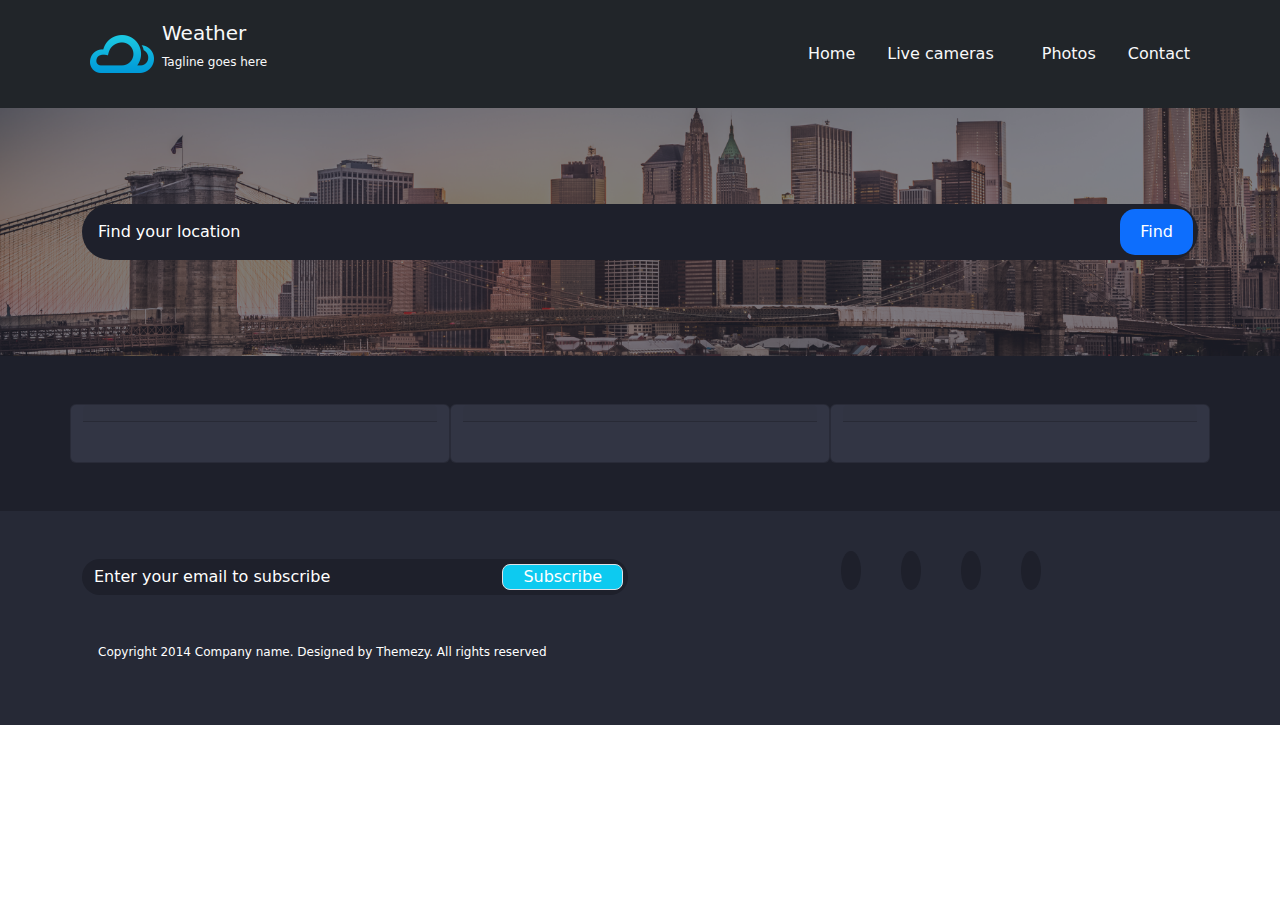
==== index.html @ d646cb18 "Add files via upload" ====
<!DOCTYPE html>
<html lang="en">
<head>
    <meta charset="UTF-8">
    <meta name="viewport" content="width=device-width, initial-scale=1.0">
  <link rel="stylesheet" href="../style/bootstrap.min.css">
  <link rel="stylesheet" href="https://cdnjs.cloudflare.com/ajax/libs/font-awesome/6.7.1/css/all.min.css" integrity="sha512-5Hs3dF2AEPkpNAR7UiOHba+lRSJNeM2ECkwxUIxC1Q/FLycGTbNapWXB4tP889k5T5Ju8fs4b1P5z/iB4nMfSQ==" crossorigin="anonymous" referrerpolicy="no-referrer" />
  <link rel="stylesheet" href="/style/style.css">
    <title>Weather</title>
</head>
<body>
    <nav class="navbar navbar-expand-lg bg-dark py-3 ">
        <div class="container">
            <a class="logo navbar-brand text-light" href="#">
              <div class="d-flex flex-row align-items-center">
                <img class="w-100 mx-2" src="/imgs/logo (1).png" alt="logo">
                <div class="d-flex flex-column">
                  <h5>Weather</h5>
                  <p>Tagline goes here</p>
                </div>
              </div>
            </a>
            <div class="collapse navbar-collapse start" id="navbarNav">
              <ul class="navbar-nav ms-auto">
                <li class="nav-item">
                  <a class="nav-link active text-light" aria-current="page" href="#">Home</a>
                </li>
                <li class="nav-item">
                  <a class="nav-link text-light mx-3" href="#">Live cameras</a>
                </li>
                <li class="nav-item">
                  <a class="nav-link text-light mx-3" href="#">Photos</a>
                </li>
                <li class="nav-item">
                  <a class="nav-link text-light" href="#">Contact</a>
                </li>
              </ul>
            </div>
        </div>
    </nav>

    <section class="country position-relative">
        <div class="container py-5">
            <form action="" class="find-location position-relative my-5 w-100 text-center">
                <input type="search" class="form-control p-3 text-light" id="search" placeholder="Find your location">
                <button value="find" class="Btn-s bg-primary text-white" id="find">Find</button>
            </form>
        </div>
    </section>
    <section class="content">
        <div class="container">
            <div class="row py-5 d-flex" id="display">
              <div class="card col-lg-4 text-center">
                <div>
                  <div id="day1"> <h5 class="card-header" id="day1Name"></h5> <p id="day1Country"></p> 
                    <div class="d-flex justify-content-center "><h1 id="day1temp"></h1> <img id="day1icon" /> 
                  </div><p id="day1condition"></p> </div>
                <div class="details"><span id="day1humidity"></span>
                  <span id="day1wind"></span>
               
              </div>
                </div></div>
                      
              <div class="card col-lg-4 text-center">
                <div>
                  <div id="day2"> <h5 class="card-header" id="day2Name"></h5>  <img id="day2icon" /> <h4 id="day2temp"></h4><p class="text-primary" id="day2condition"></p> 
                  </div></div></div>
                      
              <div class="card col-lg-4 text-center">
                <div>
                  <div id="day3"> <h5 class="card-header" id="day3Name"></h5> <img id="day3icon" /><h4 id="day3temp"></h4>  <p class="text-primary" id="day3condition"></p> </div>
                </div>
              </div>


            </div>
          </div>
         
        
    </section>

     <footer>
      <div class="container ">
        <div class="row">
          <div class="col-md-6 my-5">
            <form action="" class="subscribe-form position-relative mb-5 w-100  ">
              <input type="text" class="form-control" id="subscribe" placeholder="Enter your email to subscribe">
              <input type="button"  value="Subscribe" class="Btn-sub bg-info text-white border rounded-3" id="submit">
            </form>
            <p class="text-white px-3">Copyright 2014 Company name. Designed by Themezy. All rights reserved</p>
          </div>
          <div class="col-md-6 my-5">
            <ul class=" socail-icon d-flex justify-content-center align-items-center text-center">
              <li><span><a href="#" class=""><i class="fa-brands fa-facebook-f"></i></a></span></li>
              <li><span><a href="#"><i class="fa-brands fa-x-twitter"></i></a></span></li>
              <li><span><a href="#"><i class="fa-brands fa-google-plus-g"></i></a></span></li>
              <li><span><a href="#"><i class="fa-brands fa-pinterest"></i></a></span></li>
            </ul>
          </div>
        </div>
      </div>
    </footer>
  
    <script src="../JS/bootstrap.min.js"></script>
    <script src="/JS/index.js"></script>
</body>
</html>
---- style/style.css ----
body{
    height: 100vh;
}

.country{
    background-image:url('../imgs/banner.png') ;
    background-repeat: no-repeat;
 background-size: cover;
}
:root{
   --mainBgColor:#1E202B ;
}
p{font-size: 12px;}
.find{
    top: 5px;
    right: 5px;
    bottom: 5px;
}
.form-control{background-color:var(--mainBgColor) ;
border: 0;
border-radius: 40px;}
.form-control:focus{
    background-color:var(--mainBgColor) ;
    color: white;
}
::placeholder {
    color: white !important;
}
.Btn-s{
    position: absolute;

    top: 5px;
    right: 5px;
    bottom: 5px;
    
    border: 0;
  
    padding: 0 20px;
    border-radius: 15px;
    
}
.content{
  
    background-color: var(--mainBgColor);
}
.card{
    background-color: #323544;
    color: white;
}
.sCard{background-color: #262936;}
.socail-icon li{
    list-style: none;
}

.socail-icon li a{
    text-decoration: none;
    margin: 0 20px;
    color: #009AD8;
    width: 100px;
    height: 100px;
    border-radius: 50%;
    background-color:#1E202B;
    padding: 10px;
}

.socail-icon li a:hover{
    background-color:#009AD8;
    color: #fff;
}

 nav ul li a .active{
border: 2px solide blue !important;
 }
 .Btn-sub{
    position: absolute;
    top: 5px;
    right: 5px;
    bottom: 5px;
    padding: 0 20px;
    border-radius: 30px;
}

footer{
    background-color: #262936;

   
}
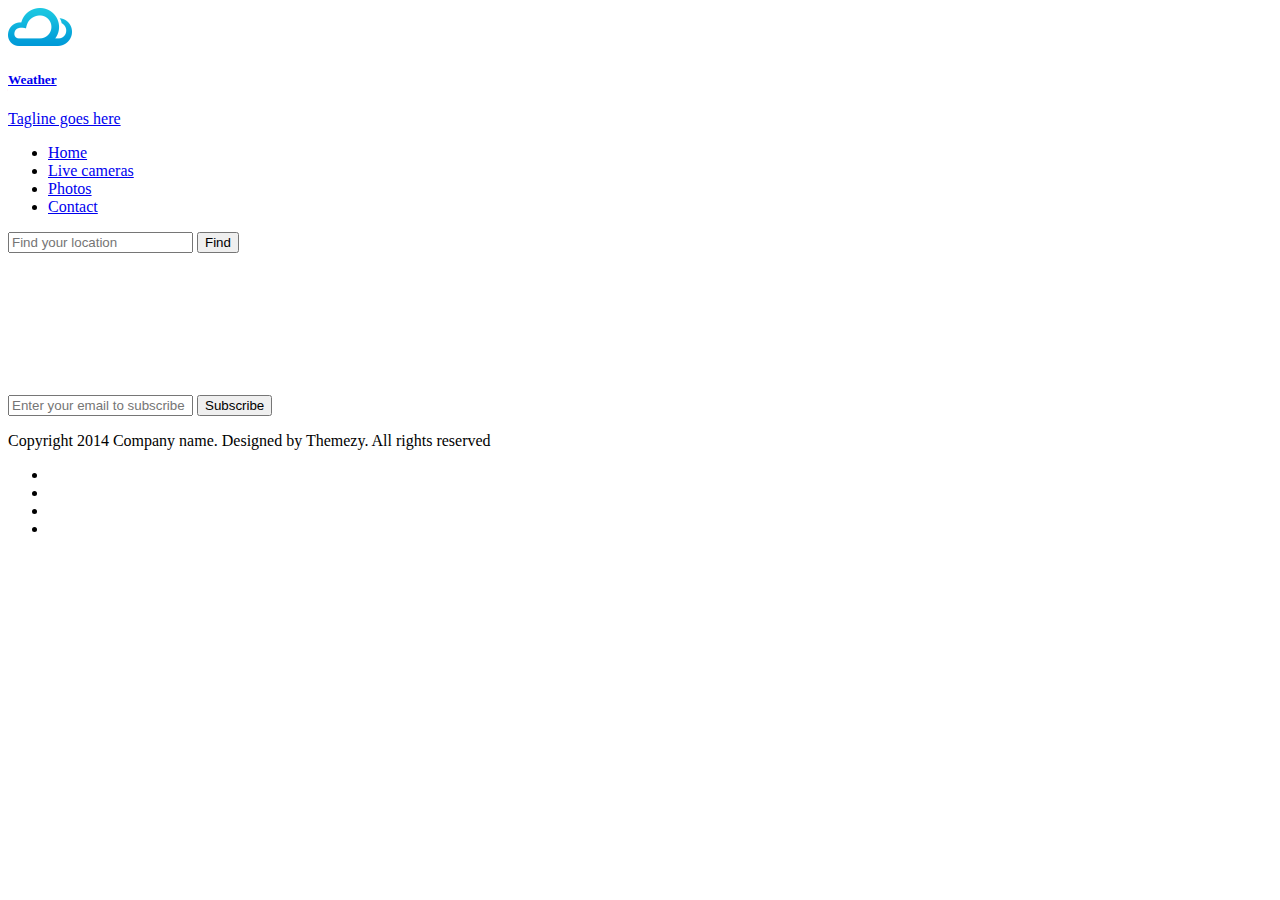
==== commit 79e31f77: "Update index.html" ====
--- a/index.html
+++ b/index.html
@@ -3,9 +3,9 @@
 <head>
     <meta charset="UTF-8">
     <meta name="viewport" content="width=device-width, initial-scale=1.0">
-  <link rel="stylesheet" href="../style/bootstrap.min.css">
+  <link rel="stylesheet" href="Assignemnt/style/bootstrap.min.css">
   <link rel="stylesheet" href="https://cdnjs.cloudflare.com/ajax/libs/font-awesome/6.7.1/css/all.min.css" integrity="sha512-5Hs3dF2AEPkpNAR7UiOHba+lRSJNeM2ECkwxUIxC1Q/FLycGTbNapWXB4tP889k5T5Ju8fs4b1P5z/iB4nMfSQ==" crossorigin="anonymous" referrerpolicy="no-referrer" />
-  <link rel="stylesheet" href="/style/style.css">
+  <link rel="stylesheet" href="Assignemnt/style/style.css">
     <title>Weather</title>
 </head>
 <body>
@@ -101,7 +101,7 @@
       </div>
     </footer>
   
-    <script src="../JS/bootstrap.min.js"></script>
-    <script src="/JS/index.js"></script>
+    <script src="Assignemnt/JS/bootstrap.min.js"></script>
+    <script src="Assignemnt/JS/index.js"></script>
 </body>
 </html>
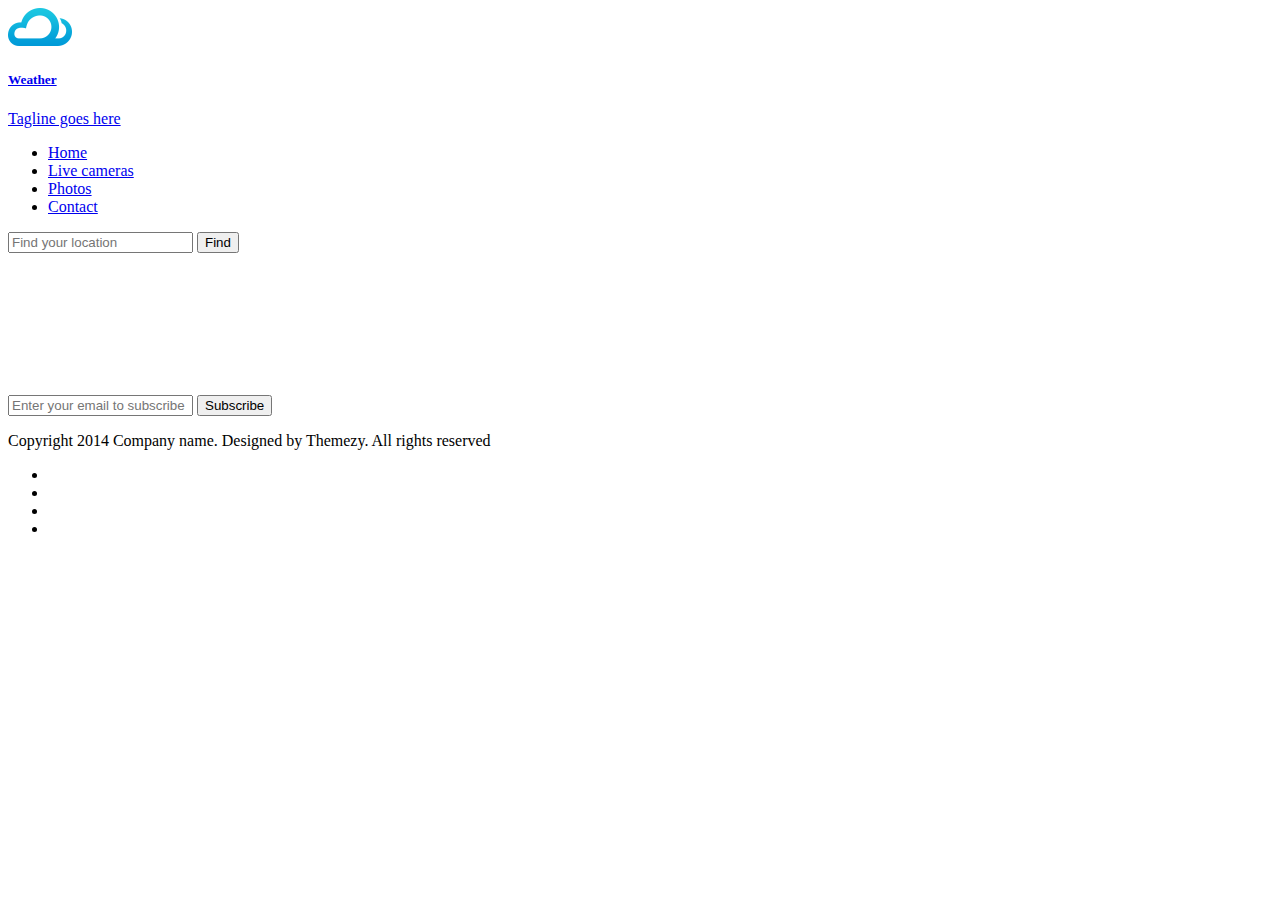
==== commit a09784c3: "Update index.html" ====
--- a/index.html
+++ b/index.html
@@ -3,9 +3,9 @@
 <head>
     <meta charset="UTF-8">
     <meta name="viewport" content="width=device-width, initial-scale=1.0">
-  <link rel="stylesheet" href="Assignemnt/style/bootstrap.min.css">
+  <link rel="stylesheet" href="/Assignemnt/style/bootstrap.min.css">
   <link rel="stylesheet" href="https://cdnjs.cloudflare.com/ajax/libs/font-awesome/6.7.1/css/all.min.css" integrity="sha512-5Hs3dF2AEPkpNAR7UiOHba+lRSJNeM2ECkwxUIxC1Q/FLycGTbNapWXB4tP889k5T5Ju8fs4b1P5z/iB4nMfSQ==" crossorigin="anonymous" referrerpolicy="no-referrer" />
-  <link rel="stylesheet" href="Assignemnt/style/style.css">
+  <link rel="stylesheet" href="/Assignemnt/style/style.css">
     <title>Weather</title>
 </head>
 <body>
@@ -101,7 +101,7 @@
       </div>
     </footer>
   
-    <script src="Assignemnt/JS/bootstrap.min.js"></script>
-    <script src="Assignemnt/JS/index.js"></script>
+    <script src="/Assignemnt/JS/bootstrap.min.js"></script>
+    <script src="/Assignemnt/JS/index.js"></script>
 </body>
 </html>
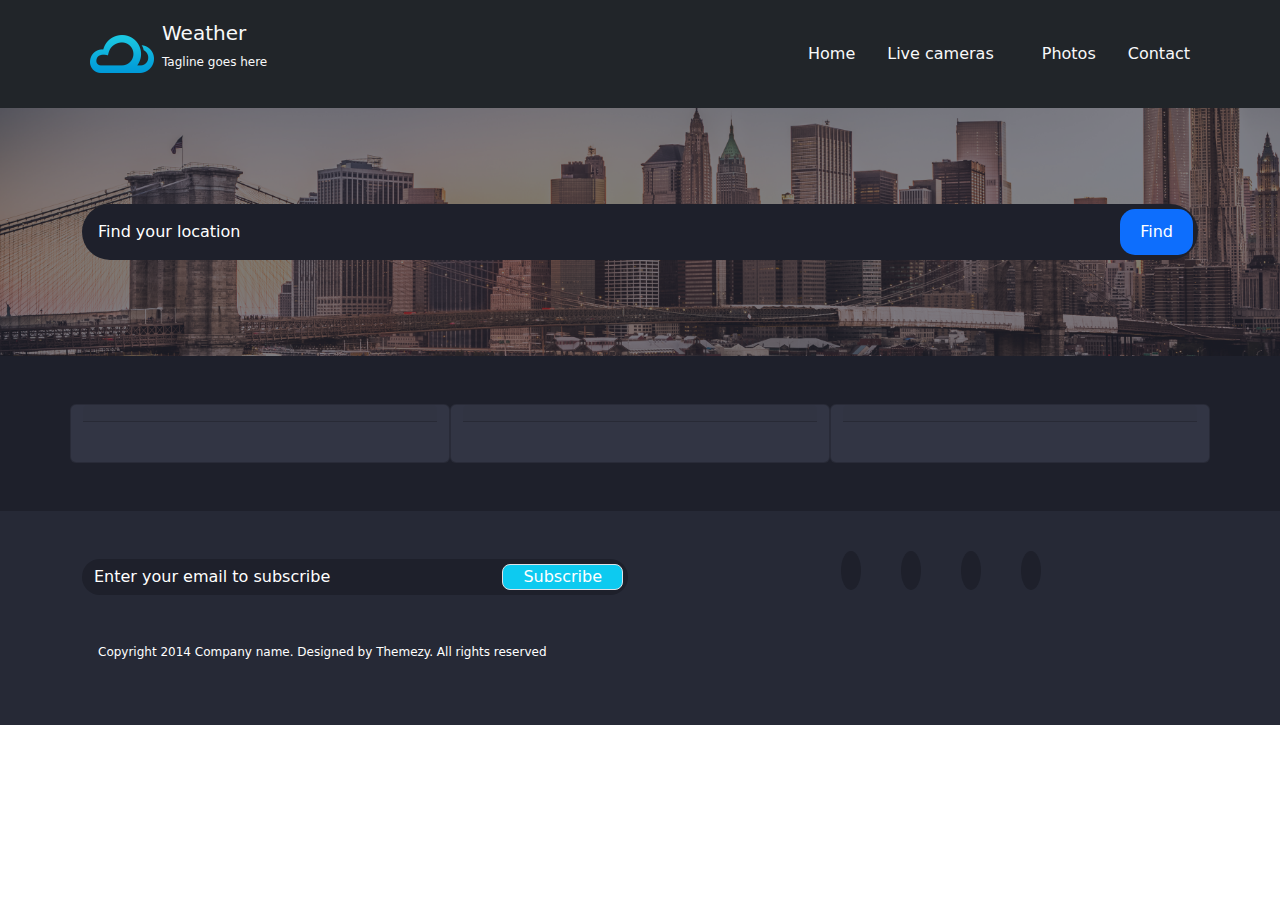
==== commit 31bc6841: "Update index.html" ====
--- a/index.html
+++ b/index.html
@@ -3,17 +3,17 @@
 <head>
     <meta charset="UTF-8">
     <meta name="viewport" content="width=device-width, initial-scale=1.0">
-  <link rel="stylesheet" href="/Assignemnt/style/bootstrap.min.css">
+  <link rel="stylesheet" href="style/bootstrap.min.css">
   <link rel="stylesheet" href="https://cdnjs.cloudflare.com/ajax/libs/font-awesome/6.7.1/css/all.min.css" integrity="sha512-5Hs3dF2AEPkpNAR7UiOHba+lRSJNeM2ECkwxUIxC1Q/FLycGTbNapWXB4tP889k5T5Ju8fs4b1P5z/iB4nMfSQ==" crossorigin="anonymous" referrerpolicy="no-referrer" />
-  <link rel="stylesheet" href="/Assignemnt/style/style.css">
-    <title>Weather</title>
+  <link rel="stylesheet" href="style/style.css">
+    <title>Document</title>
 </head>
 <body>
     <nav class="navbar navbar-expand-lg bg-dark py-3 ">
         <div class="container">
             <a class="logo navbar-brand text-light" href="#">
               <div class="d-flex flex-row align-items-center">
-                <img class="w-100 mx-2" src="/imgs/logo (1).png" alt="logo">
+                <img class="w-100 mx-2" src="../imgs/logo (1).png" alt="logo">
                 <div class="d-flex flex-column">
                   <h5>Weather</h5>
                   <p>Tagline goes here</p>
@@ -101,7 +101,7 @@
       </div>
     </footer>
   
-    <script src="/Assignemnt/JS/bootstrap.min.js"></script>
-    <script src="/Assignemnt/JS/index.js"></script>
+    <script src="JS/bootstrap.min.js"></script>
+    <script src="JS/index.js"></script>
 </body>
 </html>
--- a/style/style.css
+++ b/style/style.css
@@ -0,0 +1,87 @@
+body{
+    height: 100vh;
+}
+
+.country{
+    background-image:url('../imgs/banner.png') ;
+    background-repeat: no-repeat;
+ background-size: cover;
+}
+:root{
+   --mainBgColor:#1E202B ;
+}
+p{font-size: 12px;}
+.find{
+    top: 5px;
+    right: 5px;
+    bottom: 5px;
+}
+.form-control{background-color:var(--mainBgColor) ;
+border: 0;
+border-radius: 40px;}
+.form-control:focus{
+    background-color:var(--mainBgColor) ;
+    color: white;
+}
+::placeholder {
+    color: white !important;
+}
+.Btn-s{
+    position: absolute;
+
+    top: 5px;
+    right: 5px;
+    bottom: 5px;
+    
+    border: 0;
+  
+    padding: 0 20px;
+    border-radius: 15px;
+    
+}
+.content{
+  
+    background-color: var(--mainBgColor);
+}
+.card{
+    background-color: #323544;
+    color: white;
+}
+.sCard{background-color: #262936;}
+.socail-icon li{
+    list-style: none;
+}
+
+.socail-icon li a{
+    text-decoration: none;
+    margin: 0 20px;
+    color: #009AD8;
+    width: 100px;
+    height: 100px;
+    border-radius: 50%;
+    background-color:#1E202B;
+    padding: 10px;
+}
+
+.socail-icon li a:hover{
+    background-color:#009AD8;
+    color: #fff;
+}
+
+ nav ul li a .active{
+border: 2px solide blue !important;
+ }
+ .Btn-sub{
+    position: absolute;
+    top: 5px;
+    right: 5px;
+    bottom: 5px;
+    padding: 0 20px;
+    border-radius: 30px;
+}
+
+footer{
+    background-color: #262936;
+
+   
+}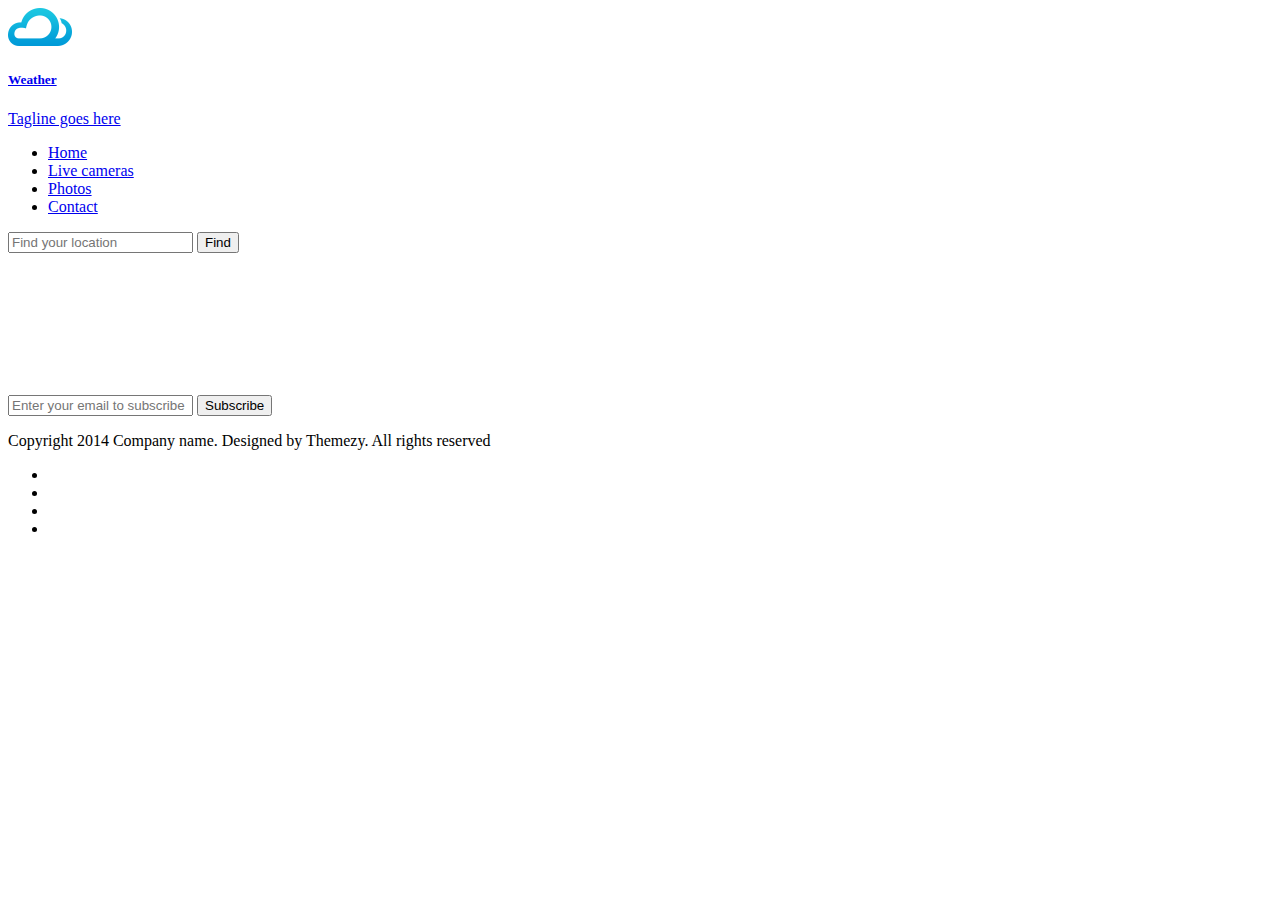
==== commit a00708f5: "Update index.html" ====
--- a/index.html
+++ b/index.html
@@ -3,9 +3,9 @@
 <head>
     <meta charset="UTF-8">
     <meta name="viewport" content="width=device-width, initial-scale=1.0">
-  <link rel="stylesheet" href="style/bootstrap.min.css">
+  <link rel="stylesheet" href="Weather/style/bootstrap.min.css">
   <link rel="stylesheet" href="https://cdnjs.cloudflare.com/ajax/libs/font-awesome/6.7.1/css/all.min.css" integrity="sha512-5Hs3dF2AEPkpNAR7UiOHba+lRSJNeM2ECkwxUIxC1Q/FLycGTbNapWXB4tP889k5T5Ju8fs4b1P5z/iB4nMfSQ==" crossorigin="anonymous" referrerpolicy="no-referrer" />
-  <link rel="stylesheet" href="style/style.css">
+  <link rel="stylesheet" href="Weather/style/style.css">
     <title>Document</title>
 </head>
 <body>
@@ -101,7 +101,7 @@
       </div>
     </footer>
   
-    <script src="JS/bootstrap.min.js"></script>
-    <script src="JS/index.js"></script>
+    <script src="Weather/JS/bootstrap.min.js"></script>
+    <script src="Weather/JS/index.js"></script>
 </body>
 </html>
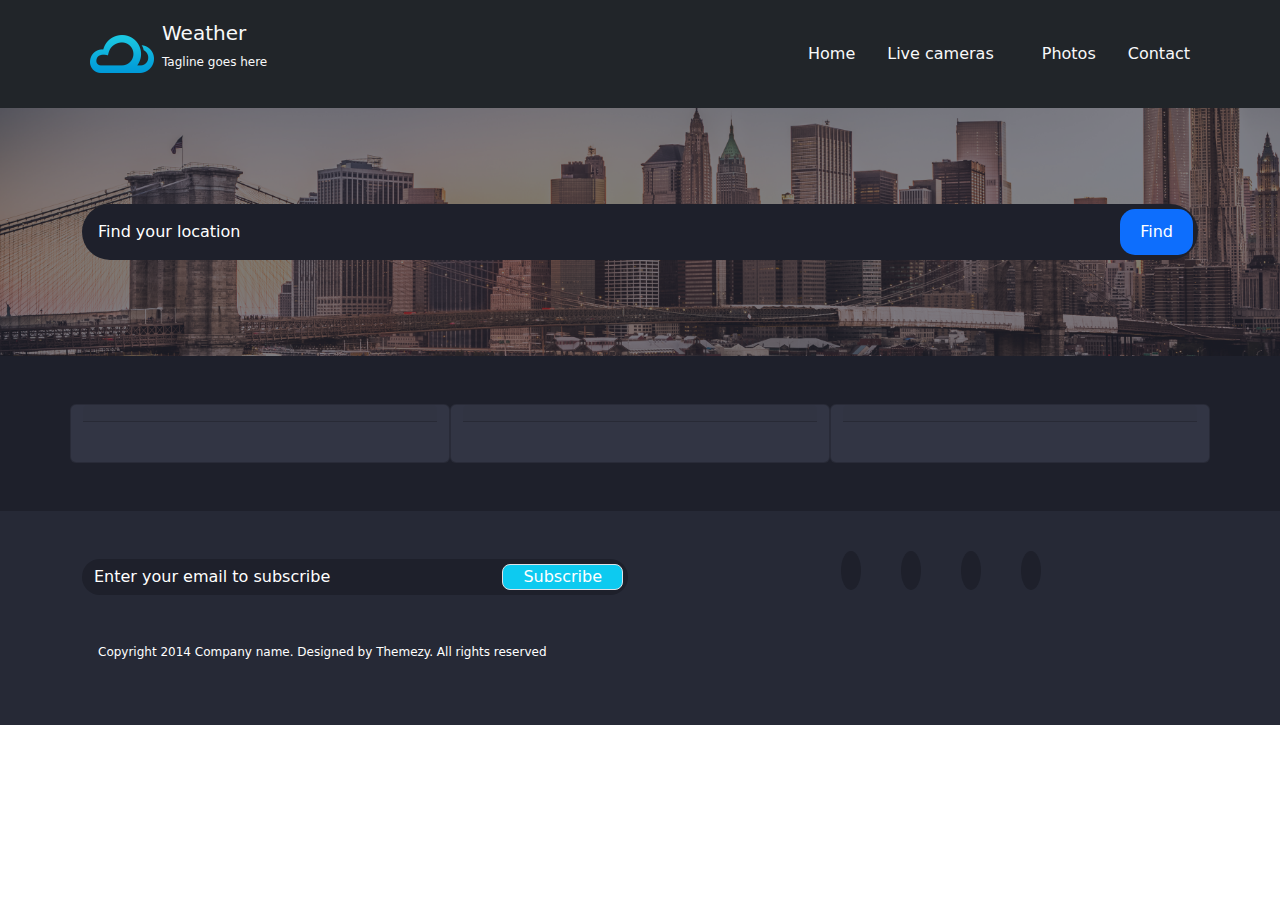
==== commit 3b50526f: "Update index.html" ====
--- a/index.html
+++ b/index.html
@@ -3,9 +3,9 @@
 <head>
     <meta charset="UTF-8">
     <meta name="viewport" content="width=device-width, initial-scale=1.0">
-  <link rel="stylesheet" href="Weather/style/bootstrap.min.css">
+  <link rel="stylesheet" href="./style/bootstrap.min.css">
   <link rel="stylesheet" href="https://cdnjs.cloudflare.com/ajax/libs/font-awesome/6.7.1/css/all.min.css" integrity="sha512-5Hs3dF2AEPkpNAR7UiOHba+lRSJNeM2ECkwxUIxC1Q/FLycGTbNapWXB4tP889k5T5Ju8fs4b1P5z/iB4nMfSQ==" crossorigin="anonymous" referrerpolicy="no-referrer" />
-  <link rel="stylesheet" href="Weather/style/style.css">
+  <link rel="stylesheet" href="./style/style.css">
     <title>Document</title>
 </head>
 <body>
@@ -101,7 +101,7 @@
       </div>
     </footer>
   
-    <script src="Weather/JS/bootstrap.min.js"></script>
-    <script src="Weather/JS/index.js"></script>
+    <script src="./JS/bootstrap.min.js"></script>
+    <script src="./JS/index.js"></script>
 </body>
 </html>
--- a/style/style.css
+++ b/style/style.css
@@ -0,0 +1,87 @@
+body{
+    height: 100vh;
+}
+
+.country{
+    background-image:url('../imgs/banner.png') ;
+    background-repeat: no-repeat;
+ background-size: cover;
+}
+:root{
+   --mainBgColor:#1E202B ;
+}
+p{font-size: 12px;}
+.find{
+    top: 5px;
+    right: 5px;
+    bottom: 5px;
+}
+.form-control{background-color:var(--mainBgColor) ;
+border: 0;
+border-radius: 40px;}
+.form-control:focus{
+    background-color:var(--mainBgColor) ;
+    color: white;
+}
+::placeholder {
+    color: white !important;
+}
+.Btn-s{
+    position: absolute;
+
+    top: 5px;
+    right: 5px;
+    bottom: 5px;
+    
+    border: 0;
+  
+    padding: 0 20px;
+    border-radius: 15px;
+    
+}
+.content{
+  
+    background-color: var(--mainBgColor);
+}
+.card{
+    background-color: #323544;
+    color: white;
+}
+.sCard{background-color: #262936;}
+.socail-icon li{
+    list-style: none;
+}
+
+.socail-icon li a{
+    text-decoration: none;
+    margin: 0 20px;
+    color: #009AD8;
+    width: 100px;
+    height: 100px;
+    border-radius: 50%;
+    background-color:#1E202B;
+    padding: 10px;
+}
+
+.socail-icon li a:hover{
+    background-color:#009AD8;
+    color: #fff;
+}
+
+ nav ul li a .active{
+border: 2px solide blue !important;
+ }
+ .Btn-sub{
+    position: absolute;
+    top: 5px;
+    right: 5px;
+    bottom: 5px;
+    padding: 0 20px;
+    border-radius: 30px;
+}
+
+footer{
+    background-color: #262936;
+
+   
+}